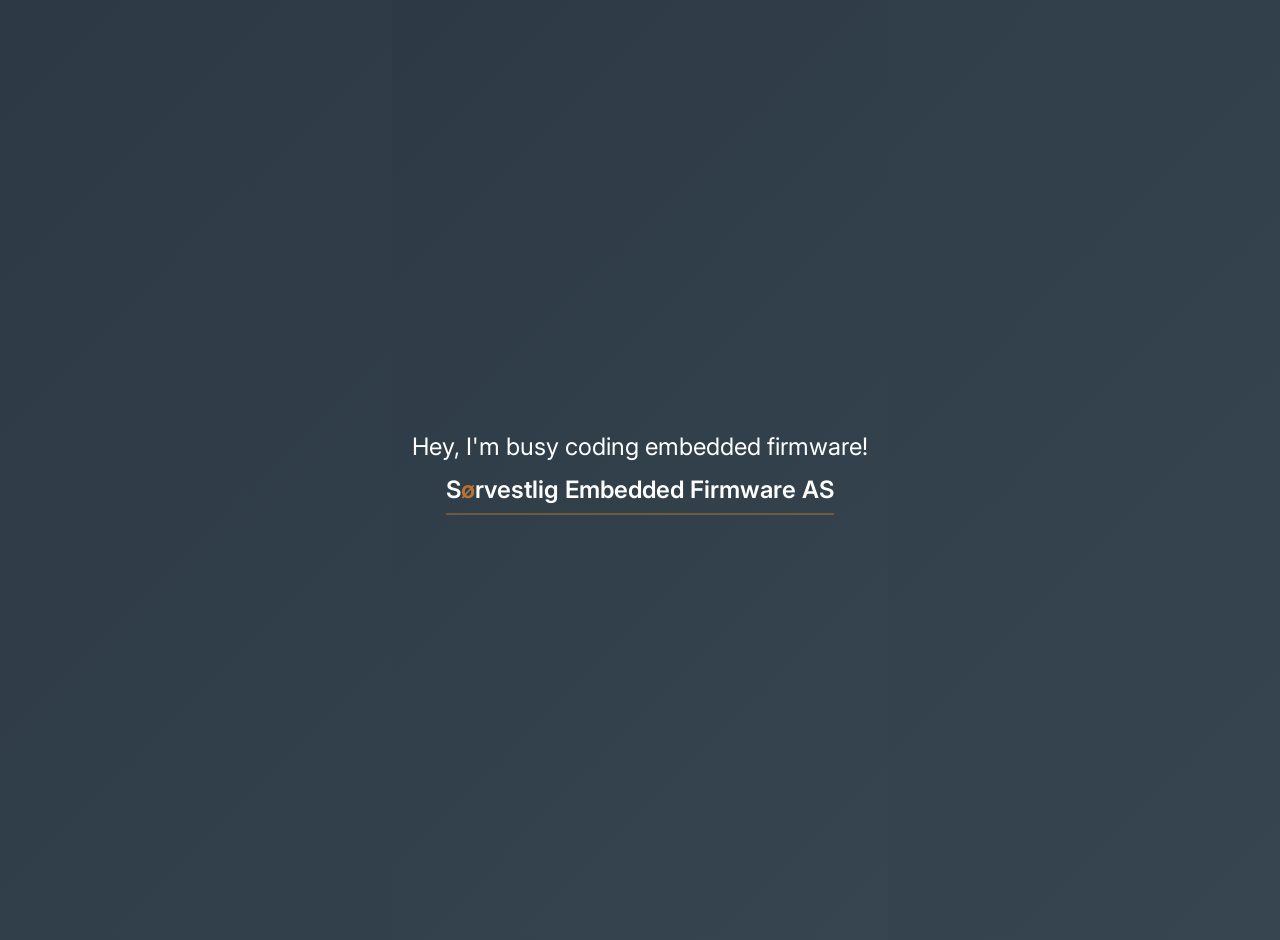
==== index.html @ 91c800fc "docs: Update README and index.html for improved design and content Co-authored-by: aider (ollama/qwe" ====
<!DOCTYPE html>
<html lang="en">
<head>
    <meta charset="UTF-8">
    <meta name="viewport" content="width=device-width, initial-scale=1.0">
    <title>Sørvestlig Embedded Firmware</title>
    <link rel="icon" type="image/x-icon" href="/ø.ico">
    <link rel="preconnect" href="https://fonts.googleapis.com">
    <link rel="preconnect" href="https://fonts.gstatic.com" crossorigin>
    <link href="https://fonts.googleapis.com/css2?family=Inter:wght@400;600&display=swap" rel="stylesheet">
    <style>
        body, html {
            height: 100%;
            margin: 0;
            display: flex;
            justify-content: center;
            align-items: center;
            background: linear-gradient(135deg, #2d3a45 0%, #36454f 100%);
            font-family: 'Inter', sans-serif;
            text-align: center;
            padding: 20px;
            color: white;
        }

        .container {
            max-width: 600px;
        }

        p {
            color: white;
            font-size: 1.5rem;
            line-height: 1.8;
            margin: 0;
        }

        a {
            color: white;
            font-weight: 600;
            text-decoration: none;
            border-bottom: 2px solid rgba(184, 115, 51, 0.5);
            transition: all 0.3s ease;
            display: inline-block;
            padding-bottom: 2px;
        }

        a:hover {
            border-bottom-color: #b87333;
            transform: translateY(-2px);
        }

        .copper {
            color: #b87333;
            display: inline-block;
            transition: transform 0.3s ease;
        }

        a:hover .copper {
            transform: scale(1.1);
        }

        /* Responsive adjustments */
        @media (max-width: 640px) {
            p { font-size: 1.2rem; }
        }
    </style>
</head>
<body>
    <div class="container">
        <p>
            Hey, I'm busy coding embedded firmware! <br>
            <a href="https://www.linkedin.com/company/s%C3%B8rvestlig-embedded-firmware-as/" target="_blank">
                S<span class="copper">ø</span>rvestlig Embedded Firmware AS
            </a>
        </p>
    </div>
</body>
</html>
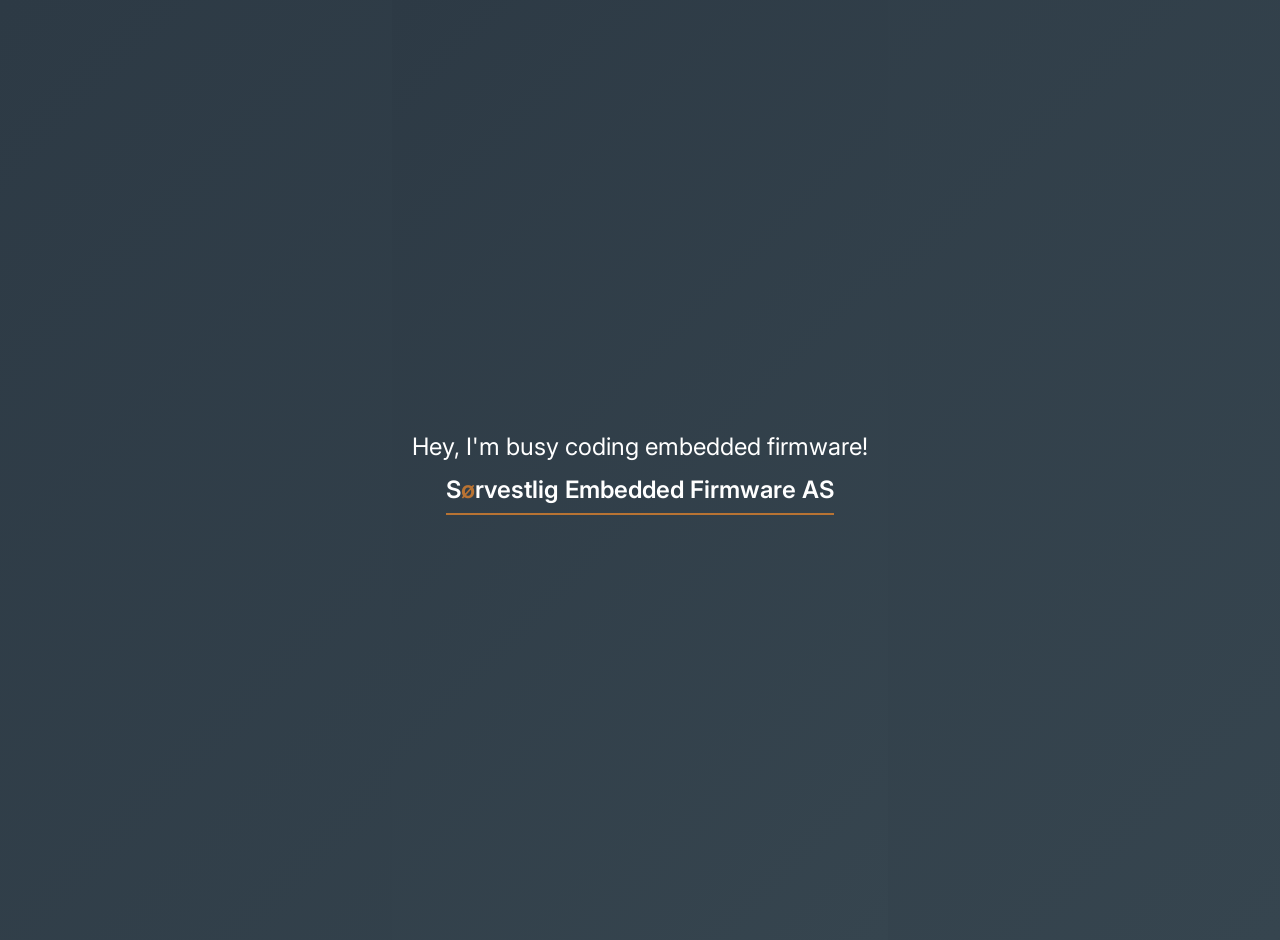
==== commit da50dc71: "fix: update border-bottom color to copper Co-authored-by: aider (ollama/qwen2.5-coder:7b) <aider@aid" ====
--- a/index.html
+++ b/index.html
@@ -37,7 +37,7 @@
             color: white;
             font-weight: 600;
             text-decoration: none;
-            border-bottom: 2px solid rgba(184, 115, 51, 0.5);
+            border-bottom: 2px solid #b87333;
             transition: all 0.3s ease;
             display: inline-block;
             padding-bottom: 2px;
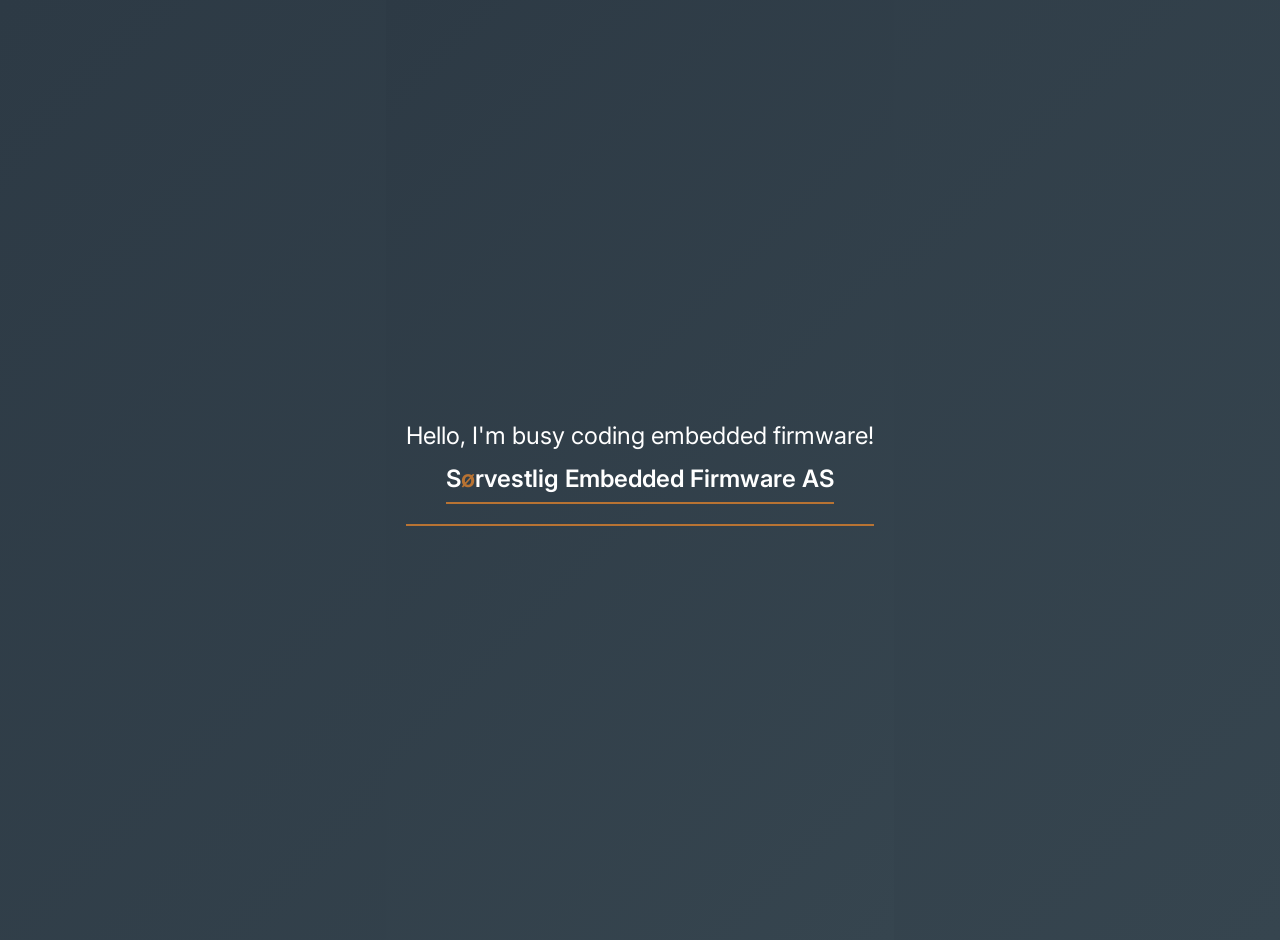
==== commit 9bdd3977: "docs: Update README and index.html for a more professional and functional design Co-authored-by: aid" ====
--- a/index.html
+++ b/index.html
@@ -24,6 +24,8 @@
 
         .container {
             max-width: 600px;
+            border-bottom: 2px solid #b87333;
+            padding-bottom: 20px;
         }
 
         p {
@@ -67,7 +69,7 @@
 <body>
     <div class="container">
         <p>
-            Hey, I'm busy coding embedded firmware! <br>
+            Hello, I'm busy coding embedded firmware! <br>
             <a href="https://www.linkedin.com/company/s%C3%B8rvestlig-embedded-firmware-as/" target="_blank">
                 S<span class="copper">ø</span>rvestlig Embedded Firmware AS
             </a>
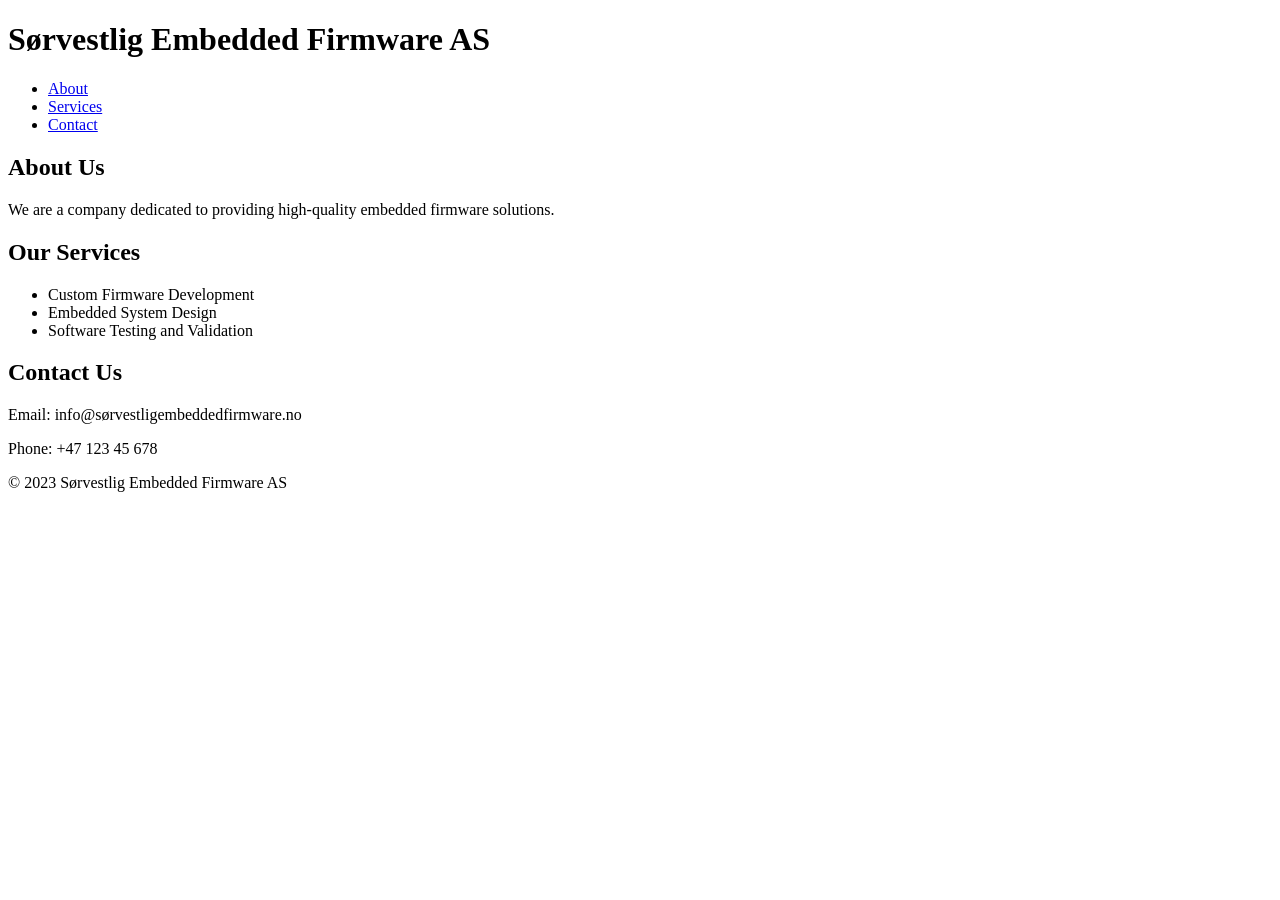
==== commit e667f645: "refactor: split HTML into separate files Co-authored-by: aider (ollama/qwen2.5-coder:7b) <aider@aide" ====
--- a/index.html
+++ b/index.html
@@ -3,77 +3,43 @@
 <head>
     <meta charset="UTF-8">
     <meta name="viewport" content="width=device-width, initial-scale=1.0">
-    <title>Sørvestlig Embedded Firmware</title>
-    <link rel="icon" type="image/x-icon" href="/ø.ico">
-    <link rel="preconnect" href="https://fonts.googleapis.com">
-    <link rel="preconnect" href="https://fonts.gstatic.com" crossorigin>
-    <link href="https://fonts.googleapis.com/css2?family=Inter:wght@400;600&display=swap" rel="stylesheet">
-    <style>
-        body, html {
-            height: 100%;
-            margin: 0;
-            display: flex;
-            justify-content: center;
-            align-items: center;
-            background: linear-gradient(135deg, #2d3a45 0%, #36454f 100%);
-            font-family: 'Inter', sans-serif;
-            text-align: center;
-            padding: 20px;
-            color: white;
-        }
-
-        .container {
-            max-width: 600px;
-            border-bottom: 2px solid #b87333;
-            padding-bottom: 20px;
-        }
-
-        p {
-            color: white;
-            font-size: 1.5rem;
-            line-height: 1.8;
-            margin: 0;
-        }
-
-        a {
-            color: white;
-            font-weight: 600;
-            text-decoration: none;
-            border-bottom: 2px solid #b87333;
-            transition: all 0.3s ease;
-            display: inline-block;
-            padding-bottom: 2px;
-        }
-
-        a:hover {
-            border-bottom-color: #b87333;
-            transform: translateY(-2px);
-        }
-
-        .copper {
-            color: #b87333;
-            display: inline-block;
-            transition: transform 0.3s ease;
-        }
-
-        a:hover .copper {
-            transform: scale(1.1);
-        }
-
-        /* Responsive adjustments */
-        @media (max-width: 640px) {
-            p { font-size: 1.2rem; }
-        }
-    </style>
+    <title>Sørvestlig Embedded Firmware AS</title>
+    <link rel="stylesheet" href="styles.css">
+    <link rel="icon" href="ø.ico">
 </head>
 <body>
-    <div class="container">
-        <p>
-            Hello, I'm busy coding embedded firmware! <br>
-            <a href="https://www.linkedin.com/company/s%C3%B8rvestlig-embedded-firmware-as/" target="_blank">
-                S<span class="copper">ø</span>rvestlig Embedded Firmware AS
-            </a>
-        </p>
-    </div>
+    <header>
+        <h1>Sørvestlig Embedded Firmware AS</h1>
+    </header>
+    <nav>
+        <ul>
+            <li><a href="#about">About</a></li>
+            <li><a href="#services">Services</a></li>
+            <li><a href="#contact">Contact</a></li>
+        </ul>
+    </nav>
+    <main>
+        <section id="about">
+            <h2>About Us</h2>
+            <p>We are a company dedicated to providing high-quality embedded firmware solutions.</p>
+        </section>
+        <section id="services">
+            <h2>Our Services</h2>
+            <ul>
+                <li>Custom Firmware Development</li>
+                <li>Embedded System Design</li>
+                <li>Software Testing and Validation</li>
+            </ul>
+        </section>
+        <section id="contact">
+            <h2>Contact Us</h2>
+            <p>Email: info@sørvestligembeddedfirmware.no</p>
+            <p>Phone: +47 123 45 678</p>
+        </section>
+    </main>
+    <footer>
+        <p>&copy; 2023 Sørvestlig Embedded Firmware AS</p>
+    </footer>
+    <script src="scripts.js"></script>
 </body>
 </html>
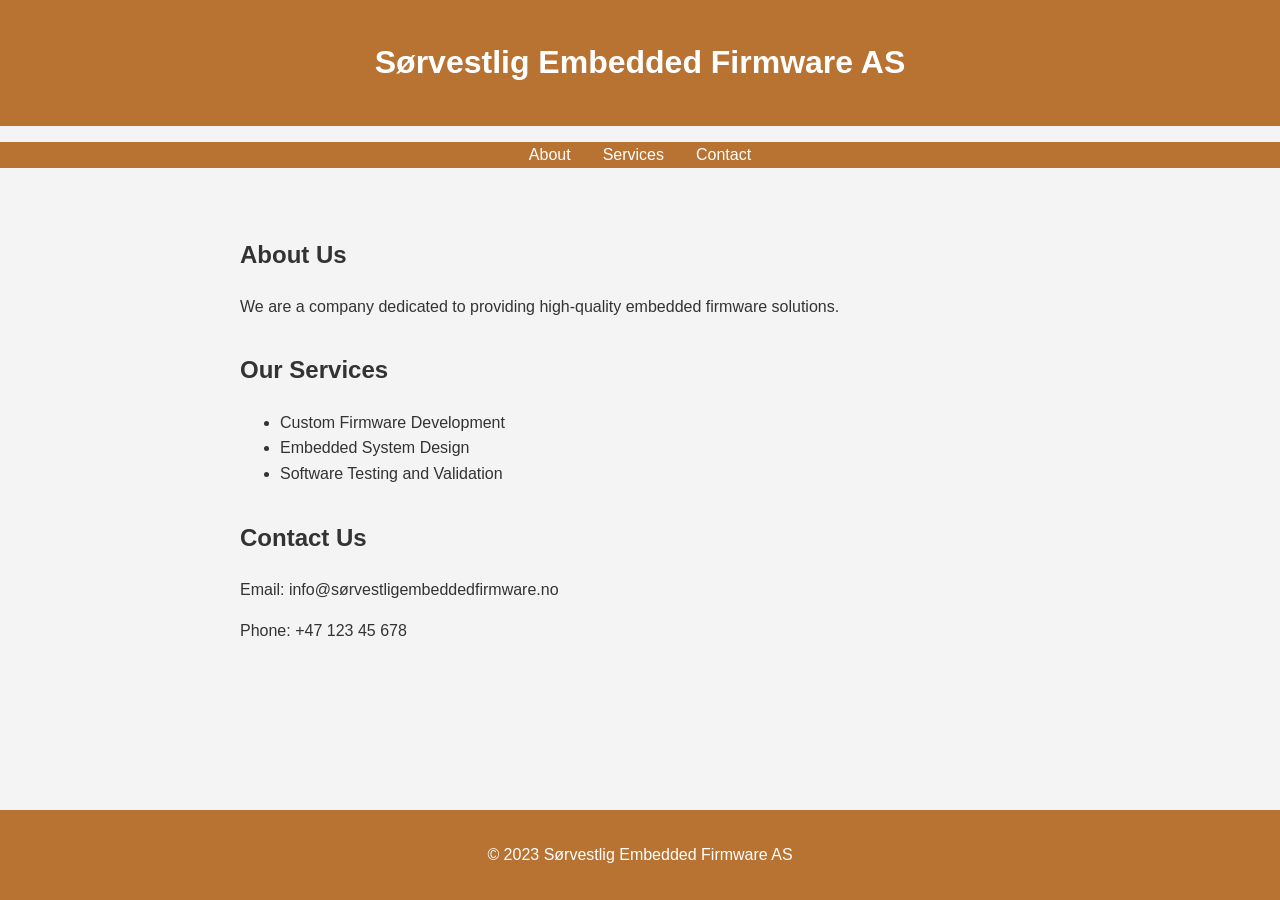
==== commit 099484c7: "docs: Add README.md and initial CSS structure Co-authored-by: aider (ollama/qwen2.5-coder:7b) <aider" ====
--- a/index.html
+++ b/index.html
@@ -6,6 +6,9 @@
     <title>Sørvestlig Embedded Firmware AS</title>
     <link rel="stylesheet" href="styles.css">
     <link rel="icon" href="ø.ico">
+    <meta name="description" content="Sørvestlig Embedded Firmware AS - Providing high-quality embedded firmware solutions.">
+    <meta name="keywords" content="embedded firmware, custom firmware development, embedded system design, software testing, validation">
+    <meta name="author" content="Sørvestlig Embedded Firmware AS">
 </head>
 <body>
     <header>
--- a/styles.css
+++ b/styles.css
@@ -0,0 +1,81 @@
+/* styles.css */
+body {
+    font-family: 'Arial', sans-serif;
+    margin: 0;
+    padding: 0;
+    background-color: #f4f4f4;
+    color: #333;
+    line-height: 1.6;
+}
+
+header {
+    background-color: #b87333;
+    color: #fff;
+    padding: 1rem 0;
+    text-align: center;
+    animation: fadeIn 1s ease-in-out;
+}
+
+nav ul {
+    list-style-type: none;
+    padding: 0;
+    background-color: #b87333;
+    display: flex;
+    justify-content: center;
+}
+
+nav ul li {
+    margin: 0 1rem;
+}
+
+nav ul li a {
+    color: #fff;
+    text-decoration: none;
+    transition: color 0.3s ease;
+}
+
+nav ul li a:hover {
+    color: #fff;
+}
+
+main {
+    padding: 2rem;
+    max-width: 800px;
+    margin: 0 auto;
+}
+
+section {
+    margin-bottom: 2rem;
+    animation: fadeIn 1s ease-in-out;
+}
+
+footer {
+    background-color: #b87333;
+    color: #fff;
+    text-align: center;
+    padding: 1rem 0;
+    position: fixed;
+    bottom: 0;
+    width: 100%;
+    animation: fadeIn 1s ease-in-out;
+}
+
+/* Responsive design */
+@media (max-width: 600px) {
+    nav ul li {
+        display: block;
+        margin-bottom: 0.5rem;
+    }
+}
+
+/* Animations */
+@keyframes fadeIn {
+    from {
+        opacity: 0;
+        transform: translateY(-20px);
+    }
+    to {
+        opacity: 1;
+        transform: translateY(0);
+    }
+}
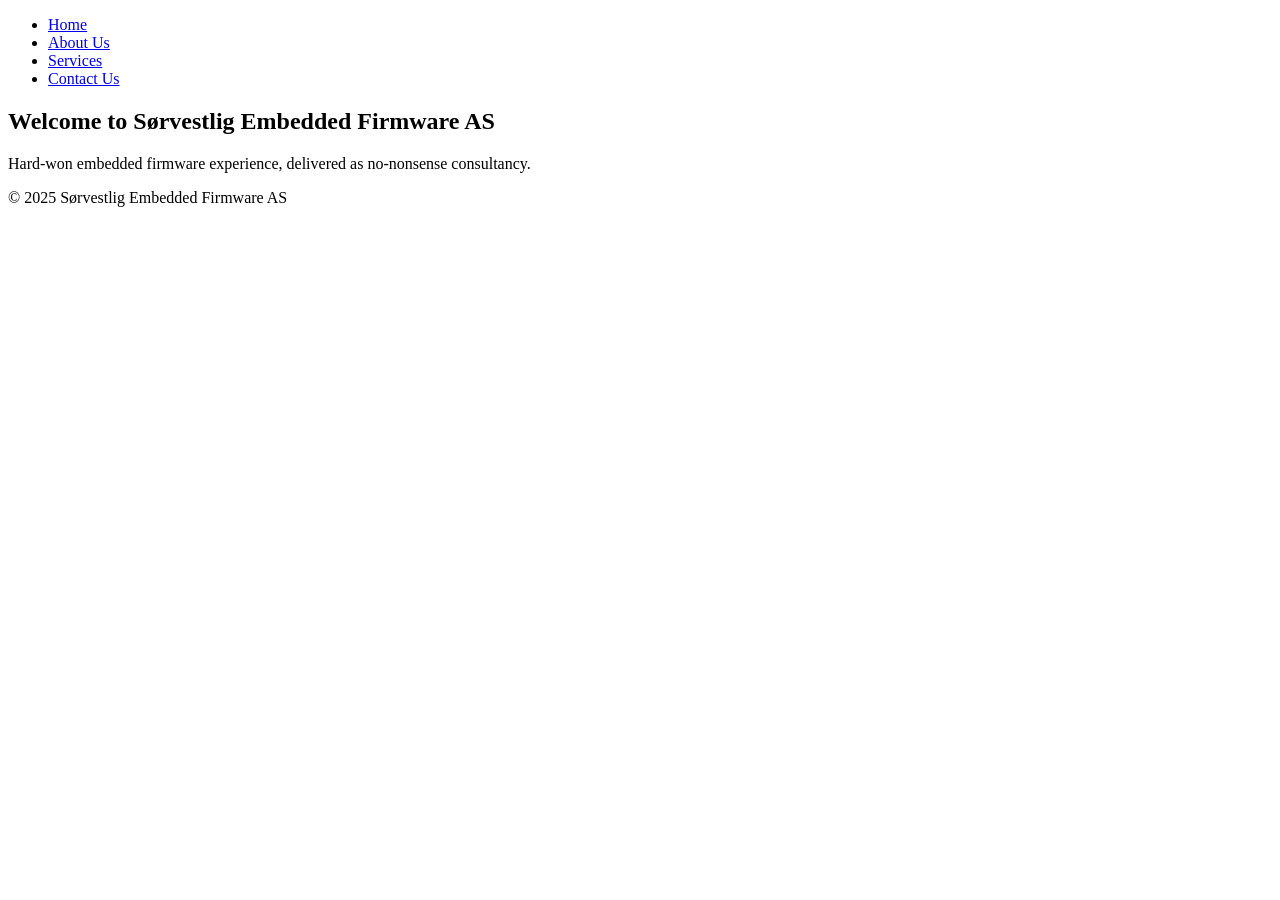
==== commit 54e3cc8e: "refactor: Organize website structure, split HTML/CSS/JS into separate files, and improve layout Co-a" ====
--- a/index.html
+++ b/index.html
@@ -4,45 +4,28 @@
     <meta charset="UTF-8">
     <meta name="viewport" content="width=device-width, initial-scale=1.0">
     <title>Sørvestlig Embedded Firmware AS</title>
-    <link rel="stylesheet" href="styles.css">
-    <link rel="icon" href="ø.ico">
-    <meta name="description" content="Sørvestlig Embedded Firmware AS - Providing high-quality embedded firmware solutions.">
-    <meta name="keywords" content="embedded firmware, custom firmware development, embedded system design, software testing, validation">
-    <meta name="author" content="Sørvestlig Embedded Firmware AS">
+    <link rel="stylesheet" href="assets/css/styles.css">
 </head>
 <body>
     <header>
-        <h1>Sørvestlig Embedded Firmware AS</h1>
+        <nav>
+            <ul>
+                <li><a href="index.html">Home</a></li>
+                <li><a href="about.html">About Us</a></li>
+                <li><a href="services.html">Services</a></li>
+                <li><a href="contact.html">Contact Us</a></li>
+            </ul>
+        </nav>
     </header>
-    <nav>
-        <ul>
-            <li><a href="#about">About</a></li>
-            <li><a href="#services">Services</a></li>
-            <li><a href="#contact">Contact</a></li>
-        </ul>
-    </nav>
     <main>
-        <section id="about">
-            <h2>About Us</h2>
-            <p>We are a company dedicated to providing high-quality embedded firmware solutions.</p>
-        </section>
-        <section id="services">
-            <h2>Our Services</h2>
-            <ul>
-                <li>Custom Firmware Development</li>
-                <li>Embedded System Design</li>
-                <li>Software Testing and Validation</li>
-            </ul>
-        </section>
-        <section id="contact">
-            <h2>Contact Us</h2>
-            <p>Email: info@sørvestligembeddedfirmware.no</p>
-            <p>Phone: +47 123 45 678</p>
+        <section>
+            <h1>Welcome to Sørvestlig Embedded Firmware AS</h1>
+            <p>Hard-won embedded firmware experience, delivered as no-nonsense consultancy.</p>
         </section>
     </main>
     <footer>
-        <p>&copy; 2023 Sørvestlig Embedded Firmware AS</p>
+        <p>&copy; 2025 Sørvestlig Embedded Firmware AS</p>
     </footer>
-    <script src="scripts.js"></script>
+    <script src="assets/js/scripts.js"></script>
 </body>
 </html>
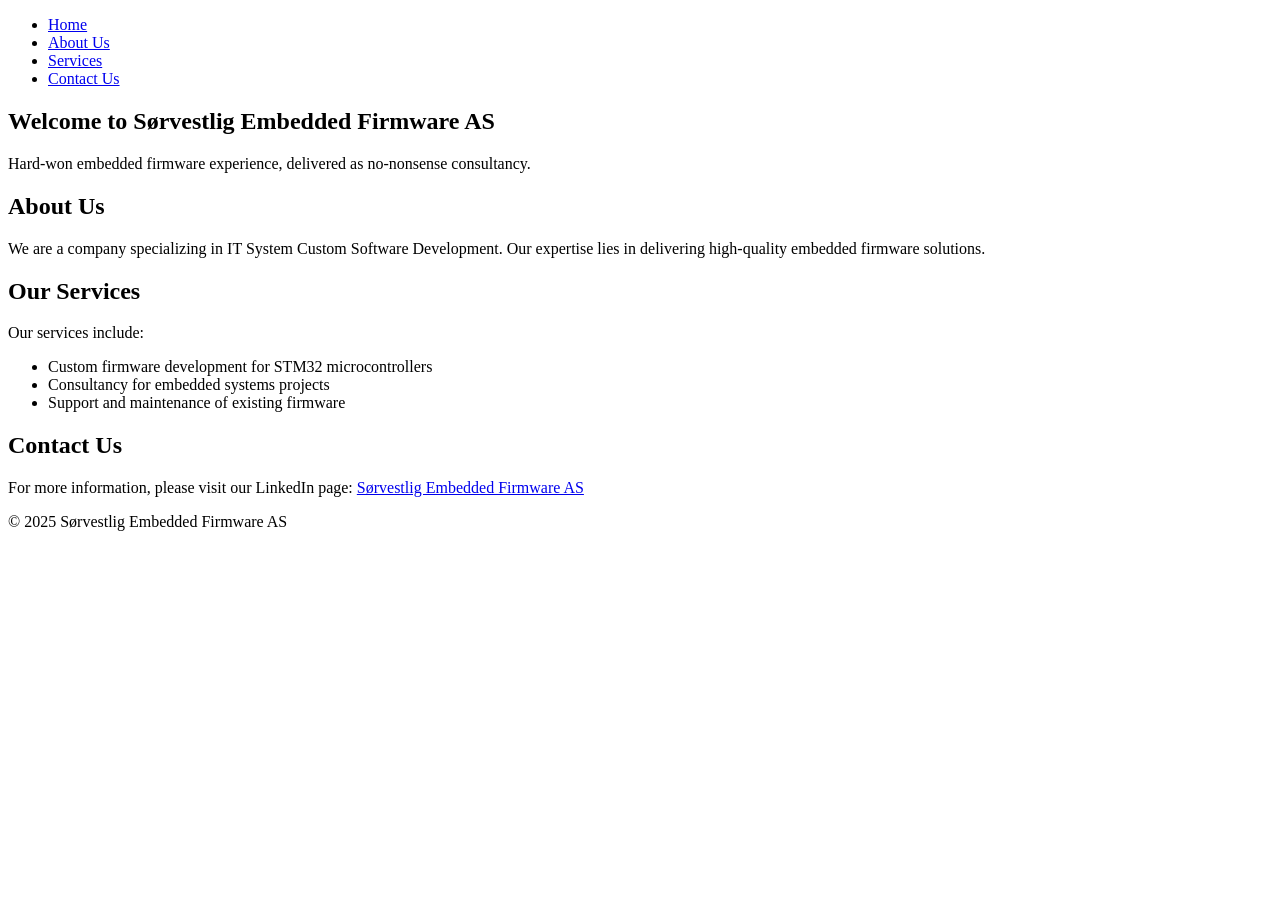
==== commit d4012ea0: "refactor: Improve website structure, add sections, and enhance styling Co-authored-by: aider (ollama" ====
--- a/index.html
+++ b/index.html
@@ -5,22 +5,40 @@
     <meta name="viewport" content="width=device-width, initial-scale=1.0">
     <title>Sørvestlig Embedded Firmware AS</title>
     <link rel="stylesheet" href="assets/css/styles.css">
+    <link rel="icon" href="ø.ico" type="image/x-icon">
 </head>
 <body>
     <header>
         <nav>
             <ul>
-                <li><a href="index.html">Home</a></li>
-                <li><a href="about.html">About Us</a></li>
-                <li><a href="services.html">Services</a></li>
-                <li><a href="contact.html">Contact Us</a></li>
+                <li><a href="#home">Home</a></li>
+                <li><a href="#about">About Us</a></li>
+                <li><a href="#services">Services</a></li>
+                <li><a href="#contact">Contact Us</a></li>
             </ul>
         </nav>
     </header>
     <main>
-        <section>
+        <section id="home">
             <h1>Welcome to Sørvestlig Embedded Firmware AS</h1>
             <p>Hard-won embedded firmware experience, delivered as no-nonsense consultancy.</p>
+        </section>
+        <section id="about">
+            <h2>About Us</h2>
+            <p>We are a company specializing in IT System Custom Software Development. Our expertise lies in delivering high-quality embedded firmware solutions.</p>
+        </section>
+        <section id="services">
+            <h2>Our Services</h2>
+            <p>Our services include:</p>
+            <ul>
+                <li>Custom firmware development for STM32 microcontrollers</li>
+                <li>Consultancy for embedded systems projects</li>
+                <li>Support and maintenance of existing firmware</li>
+            </ul>
+        </section>
+        <section id="contact">
+            <h2>Contact Us</h2>
+            <p>For more information, please visit our LinkedIn page: <a href="https://www.linkedin.com/company/s%C3%B8rvestlig-embedded-firmware-as" target="_blank">Sørvestlig Embedded Firmware AS</a></p>
         </section>
     </main>
     <footer>
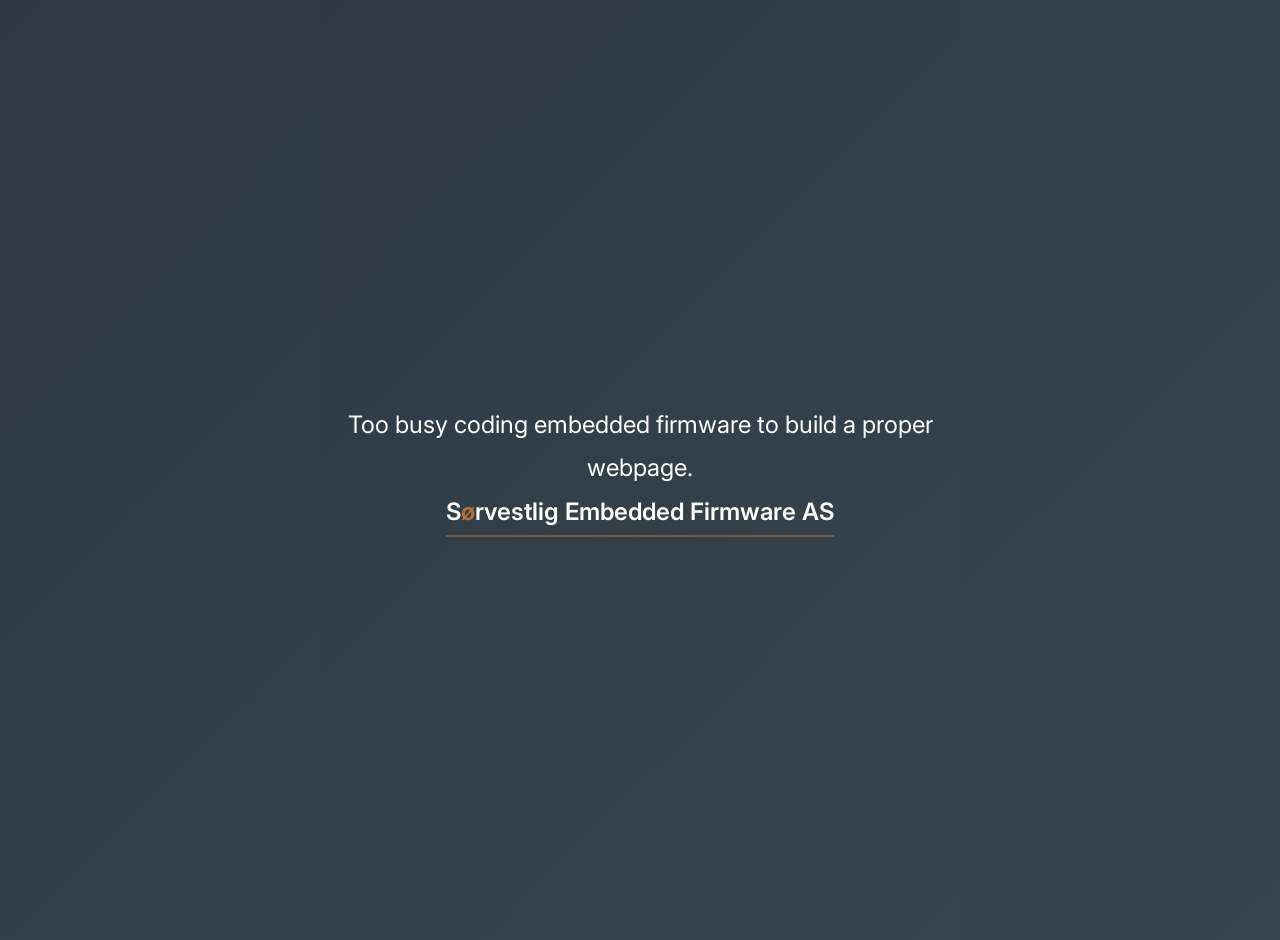
==== commit 43c4dd7d: "reverted" ====
--- a/index.html
+++ b/index.html
@@ -3,47 +3,75 @@
 <head>
     <meta charset="UTF-8">
     <meta name="viewport" content="width=device-width, initial-scale=1.0">
-    <title>Sørvestlig Embedded Firmware AS</title>
-    <link rel="stylesheet" href="assets/css/styles.css">
-    <link rel="icon" href="ø.ico" type="image/x-icon">
+    <title>Sørvestlig Embedded Firmware</title>
+    <link rel="icon" type="image/x-icon" href="/ø.ico">
+    <link rel="preconnect" href="https://fonts.googleapis.com">
+    <link rel="preconnect" href="https://fonts.gstatic.com" crossorigin>
+    <link href="https://fonts.googleapis.com/css2?family=Inter:wght@400;600&display=swap" rel="stylesheet">
+    <style>
+        body, html {
+            height: 100%;
+            margin: 0;
+            display: flex;
+            justify-content: center;
+            align-items: center;
+            background: linear-gradient(135deg, #2d3a45 0%, #36454f 100%);
+            font-family: 'Inter', sans-serif;
+            text-align: center;
+            padding: 20px;
+            color: white;
+        }
+
+        .container {
+            max-width: 600px;
+        }
+
+        p {
+            color: white;
+            font-size: 1.5rem;
+            line-height: 1.8;
+            margin: 0;
+        }
+
+        a {
+            color: white;
+            font-weight: 600;
+            text-decoration: none;
+            border-bottom: 2px solid rgba(184, 115, 51, 0.5);
+            transition: all 0.3s ease;
+            display: inline-block;
+            padding-bottom: 2px;
+        }
+
+        a:hover {
+            border-bottom-color: #b87333;
+            transform: translateY(-2px);
+        }
+
+        .copper {
+            color: #b87333;
+            display: inline-block;
+            transition: transform 0.3s ease;
+        }
+
+        a:hover .copper {
+            transform: scale(1.1);
+        }
+
+        /* Responsive adjustments */
+        @media (max-width: 640px) {
+            p { font-size: 1.2rem; }
+        }
+    </style>
 </head>
 <body>
-    <header>
-        <nav>
-            <ul>
-                <li><a href="#home">Home</a></li>
-                <li><a href="#about">About Us</a></li>
-                <li><a href="#services">Services</a></li>
-                <li><a href="#contact">Contact Us</a></li>
-            </ul>
-        </nav>
-    </header>
-    <main>
-        <section id="home">
-            <h1>Welcome to Sørvestlig Embedded Firmware AS</h1>
-            <p>Hard-won embedded firmware experience, delivered as no-nonsense consultancy.</p>
-        </section>
-        <section id="about">
-            <h2>About Us</h2>
-            <p>We are a company specializing in IT System Custom Software Development. Our expertise lies in delivering high-quality embedded firmware solutions.</p>
-        </section>
-        <section id="services">
-            <h2>Our Services</h2>
-            <p>Our services include:</p>
-            <ul>
-                <li>Custom firmware development for STM32 microcontrollers</li>
-                <li>Consultancy for embedded systems projects</li>
-                <li>Support and maintenance of existing firmware</li>
-            </ul>
-        </section>
-        <section id="contact">
-            <h2>Contact Us</h2>
-            <p>For more information, please visit our LinkedIn page: <a href="https://www.linkedin.com/company/s%C3%B8rvestlig-embedded-firmware-as" target="_blank">Sørvestlig Embedded Firmware AS</a></p>
-        </section>
-    </main>
-    <footer>
-        <p>&copy; 2025 Sørvestlig Embedded Firmware AS</p>
-    </footer>
-    <script src="assets/js/scripts.js"></script>
+    <div class="container">
+        <p>
+            Too busy coding embedded firmware to build a proper webpage. <br>
+            <a href="https://www.linkedin.com/company/s%C3%B8rvestlig-embedded-firmware-as/" target="_blank">
+                S<span class="copper">ø</span>rvestlig Embedded Firmware AS
+            </a>
+        </p>
+    </div>
 </body>
 </html>
